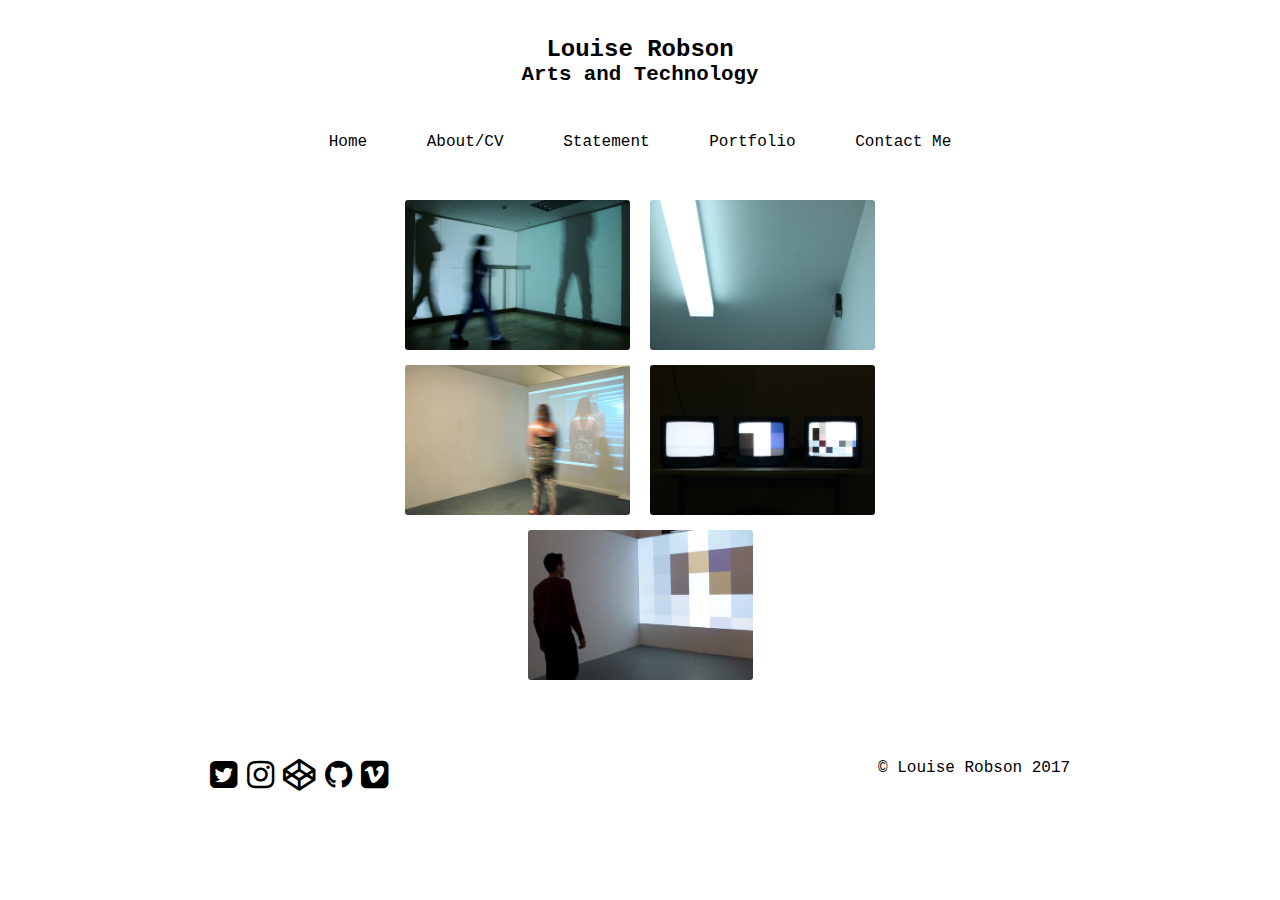
==== pages/artworks.html @ 91136ea4 "New pages added" ====
<!doctype html>
<html lang = "en">
    <head>
        <meta name="viewport" content="width=device-width initial-scale=1.0">
        <meta charset = "usf-8">
        <meta name = "description" content="Louise Robson">
        <title>Louise Robson</title>
        <link rel = "stylesheet" href = "../font-awesome/css/font-awesome.min.css">
        <link rel="stylesheet" href="../imagehover.css-master/css/imagehover.min.css">
        <link rel = "stylesheet" href = "../css/styles.css">
    </head>
    <body>
        <header role = "banner">
        <h1 class="main-title">Louise Robson</h1>
        <h2 class="subline">Arts and Technology</h2>
        </header>
         <nav role = "navigation">            
        <ul class="topmenu">
            <li class="mainnav"><a href = "../index.html">Home</a></li>
            <li class="mainnav"><a href = "../pages/bio.html">About/CV</a></li>
            <li class="mainnav"><a href = "../pages/statement.html">Statement</a></li>
            <li class="mainnav artworks-dropdown"><a href = "artworks.html">Portfolio</a></li>
            <!--<li class="mainnav"><a href = "pages/ongoing.html">Ongoing Projects</a></li>-->    
            <li class="mainnav"><a href = "../pages/contact.html">Contact Me</a></li>
        </ul> 
        </nav>
        <main role="main">
            <div class="image-gallery">
                
                <figure class="imghvr-fade">
                <img src="../thumbnails/pd.jpg" class="image">
                <figcaption>
                <p>Presence Detector<br>2016</p>
                </figcaption>
                <a href="../pages/presencedetector.html"></a>
                </figure>
                
                <figure class="imghvr-fade">
                <img src="../thumbnails/af.jpg" class="image">
                <figcaption>
                <p>Audio Feedback Room<br>2015</p>
                </figcaption>
                <a href="../pages/audiofeedback.html"></a>
                </figure>
                
                <figure class="imghvr-fade">
                <img src="../thumbnails/fc.jpg" class="image">
                <figcaption>
                <p>Feedback Camera<br>2015</p>
                </figcaption>
                <a href="../pages/feedbackcamera.html"></a>
                </figure>
                
                <figure class="imghvr-fade">
                <img src="../thumbnails/pt.jpg" class="image">
                <figcaption>
                <p>Pixel TVs<br>2014</p>
                </figcaption>
                <a href="../pages/pixeltvs.html"></a>
                </figure>
                    
                <figure class="imghvr-fade">
                <img src="../thumbnails/pc.jpg" class="image">
                <figcaption>
                <p>Pixel Camera<br>2014</p>
                </figcaption>
                <a href="../pages/pixelcamera.html"></a>
                </figure>
          
            </div>
        </main>
        <footer role = "contentinfo">
            <a class = "social-icons" href = "http://www.twitter.com/_louiserobson"><span class="fa fa-twitter-square fa-2x"></span></a>
            <a class= "social-icons" href = "#"><span class=" fa fa-instagram fa-2x"></span></a>
            <a class= "social-icons" href = "http://codepen.io/louiserobson/"><span class=" fa fa-codepen fa-2x"></span></a>
            <a class= "social-icons" href = "https://github.com/louiserobson"><span class=" fa fa-github fa-2x"></span></a>
            <a class= "social-icons" href = "https://vimeo.com/louiserobson"><span class=" fa fa-vimeo-square fa-2x"></span></a>
            <span class="copyright">&copy; Louise Robson 2017</span>
        </footer>
    </body>
</html>
---- imagehover.css-master/css/imagehover.min.css ----
/*
 * ImageHover.css - http://www.imagehover.io
 */
 [class*=' imghvr-'],[class^=imghvr-]{position:relative;display:inline-block;margin:0;max-width:100%;background-color:#2266a5;color:#fff;overflow:hidden;-webkit-backface-visibility:hidden;backface-visibility:hidden;-moz-osx-font-smoothing:grayscale;-webkit-transform:translateZ(0);transform:translateZ(0)}[class*=' imghvr-']>img,[class^=imghvr-]>img{vertical-align:top;max-width:100%}[class*=' imghvr-'] figcaption,[class^=imghvr-] figcaption{background-color:#135796;padding:30px;position:absolute;top:0;bottom:0;left:0;right:0;color:#fff}[class*=' imghvr-'] figcaption h1,[class*=' imghvr-'] figcaption h2,[class*=' imghvr-'] figcaption h3,[class*=' imghvr-'] figcaption h4,[class*=' imghvr-'] figcaption h5,[class*=' imghvr-'] figcaption h6,[class^=imghvr-] figcaption h1,[class^=imghvr-] figcaption h2,[class^=imghvr-] figcaption h3,[class^=imghvr-] figcaption h4,[class^=imghvr-] figcaption h5,[class^=imghvr-] figcaption h6{color:#fff}[class*=' imghvr-'] a,[class^=imghvr-] a{position:absolute;top:0;bottom:0;left:0;right:0;z-index:1}[class*=' imghvr-'],[class*=' imghvr-'] *,[class*=' imghvr-'] :after,[class*=' imghvr-'] :before,[class*=' imghvr-']:after,[class*=' imghvr-']:before,[class^=imghvr-],[class^=imghvr-] *,[class^=imghvr-] :after,[class^=imghvr-] :before,[class^=imghvr-]:after,[class^=imghvr-]:before{-webkit-box-sizing:border-box;box-sizing:border-box;-webkit-transition:all .35s ease;transition:all .35s ease}[class*=' imghvr-fade'] figcaption,[class*=' imghvr-fade']:hover>img,[class^=imghvr-fade] figcaption,[class^=imghvr-fade]:hover>img{opacity:0}[class*=' imghvr-fade']:hover figcaption,[class^=imghvr-fade]:hover figcaption{opacity:1}[class*=' imghvr-fade']:hover figcaption,[class*=' imghvr-fade']:hover>img,[class^=imghvr-fade]:hover figcaption,[class^=imghvr-fade]:hover>img{-webkit-transform:translate(0,0);transform:translate(0,0)}.imghvr-fade-in-up figcaption{-webkit-transform:translate(0,15%);transform:translate(0,15%)}.imghvr-fade-in-down figcaption{-webkit-transform:translate(0,-15%);transform:translate(0,-15%)}.imghvr-fade-in-left figcaption{-webkit-transform:translate(-15%,0);transform:translate(-15%,0)}.imghvr-fade-in-right figcaption{-webkit-transform:translate(15%,0);transform:translate(15%,0)}[class*=' imghvr-push-']:hover figcaption,[class^=imghvr-push-]:hover figcaption{-webkit-transform:translate(0,0);transform:translate(0,0)}.imghvr-push-up figcaption{-webkit-transform:translateY(100%);transform:translateY(100%)}.imghvr-push-down figcaption,.imghvr-push-up:hover>img{-webkit-transform:translateY(-100%);transform:translateY(-100%)}.imghvr-push-down:hover>img{-webkit-transform:translateY(100%);transform:translateY(100%)}.imghvr-push-left figcaption{-webkit-transform:translateX(100%);transform:translateX(100%)}.imghvr-push-left:hover>img,.imghvr-push-right figcaption{-webkit-transform:translateX(-100%);transform:translateX(-100%)}.imghvr-push-right:hover>img{-webkit-transform:translateX(100%);transform:translateX(100%)}[class*=' imghvr-slide-']:hover figcaption,[class^=imghvr-slide-]:hover figcaption{-webkit-transform:translate(0,0);transform:translate(0,0)}.imghvr-slide-up figcaption{-webkit-transform:translateY(100%);transform:translateY(100%)}.imghvr-slide-down figcaption{-webkit-transform:translateY(-100%);transform:translateY(-100%)}.imghvr-slide-left figcaption{-webkit-transform:translateX(100%);transform:translateX(100%)}.imghvr-slide-right figcaption{-webkit-transform:translateX(-100%);transform:translateX(-100%)}.imghvr-slide-top-left figcaption{-webkit-transform:translate(-100%,-100%);transform:translate(-100%,-100%)}.imghvr-slide-top-right figcaption{-webkit-transform:translate(100%,-100%);transform:translate(100%,-100%)}.imghvr-slide-bottom-left figcaption{-webkit-transform:translate(-100%,100%);transform:translate(-100%,100%)}.imghvr-slide-bottom-right figcaption{-webkit-transform:translate(100%,100%);transform:translate(100%,100%)}[class*=' imghvr-reveal-']:before,[class^=imghvr-reveal-]:before{position:absolute;top:0;bottom:0;left:0;right:0;content:'';background-color:#135796}[class*=' imghvr-reveal-'] figcaption,[class^=imghvr-reveal-] figcaption{opacity:0}[class*=' imghvr-reveal-']:hover:before,[class^=imghvr-reveal-]:hover:before{-webkit-transform:translate(0,0);transform:translate(0,0)}[class*=' imghvr-reveal-']:hover figcaption,[class^=imghvr-reveal-]:hover figcaption{opacity:1;-webkit-transition-delay:.21s;transition-delay:.21s}.imghvr-reveal-up:before{-webkit-transform:translateY(100%);transform:translateY(100%)}.imghvr-reveal-down:before{-webkit-transform:translateY(-100%);transform:translateY(-100%)}.imghvr-reveal-left:before{-webkit-transform:translateX(100%);transform:translateX(100%)}.imghvr-reveal-right:before{-webkit-transform:translateX(-100%);transform:translateX(-100%)}.imghvr-reveal-top-left:before{-webkit-transform:translate(-100%,-100%);transform:translate(-100%,-100%)}.imghvr-reveal-top-right:before{-webkit-transform:translate(100%,-100%);transform:translate(100%,-100%)}.imghvr-reveal-bottom-left:before{-webkit-transform:translate(-100%,100%);transform:translate(-100%,100%)}.imghvr-reveal-bottom-right:before{-webkit-transform:translate(100%,100%);transform:translate(100%,100%)}[class*=' imghvr-hinge-'],[class^=imghvr-hinge-]{-webkit-perspective:50em;perspective:50em}[class*=' imghvr-hinge-'] figcaption,[class^=imghvr-hinge-] figcaption{opacity:0;z-index:1}[class*=' imghvr-hinge-']:hover img,[class^=imghvr-hinge-]:hover img{opacity:0}[class*=' imghvr-hinge-']:hover figcaption,[class^=imghvr-hinge-]:hover figcaption{opacity:1;-webkit-transition-delay:.21s;transition-delay:.21s}.imghvr-hinge-up img{-webkit-transform-origin:50% 0;-ms-transform-origin:50% 0;transform-origin:50% 0}.imghvr-hinge-up figcaption{-webkit-transform:rotateX(90deg);transform:rotateX(90deg);-webkit-transform-origin:50% 100%;-ms-transform-origin:50% 100%;transform-origin:50% 100%}.imghvr-hinge-up:hover>img{-webkit-transform:rotateX(-90deg);transform:rotateX(-90deg)}.imghvr-hinge-up:hover figcaption{-webkit-transform:rotateX(0);transform:rotateX(0)}.imghvr-hinge-down img{-webkit-transform-origin:50% 100%;-ms-transform-origin:50% 100%;transform-origin:50% 100%}.imghvr-hinge-down figcaption{-webkit-transform:rotateX(-90deg);transform:rotateX(-90deg);-webkit-transform-origin:50% -50%;-ms-transform-origin:50% -50%;transform-origin:50% -50%}.imghvr-hinge-down:hover>img{-webkit-transform:rotateX(90deg);transform:rotateX(90deg);opacity:0}.imghvr-hinge-down:hover figcaption{-webkit-transform:rotateX(0);transform:rotateX(0)}.imghvr-hinge-left img{-webkit-transform-origin:0 50%;-ms-transform-origin:0 50%;transform-origin:0 50%}.imghvr-hinge-left figcaption{-webkit-transform:rotateY(-90deg);transform:rotateY(-90deg);-webkit-transform-origin:100% 50%;-ms-transform-origin:100% 50%;transform-origin:100% 50%}.imghvr-hinge-left:hover>img{-webkit-transform:rotateY(90deg);transform:rotateY(90deg)}.imghvr-hinge-left:hover figcaption{-webkit-transform:rotateY(0);transform:rotateY(0)}.imghvr-hinge-right img{-webkit-transform-origin:100% 50%;-ms-transform-origin:100% 50%;transform-origin:100% 50%}.imghvr-hinge-right figcaption{-webkit-transform:rotateY(90deg);transform:rotateY(90deg);-webkit-transform-origin:0 50%;-ms-transform-origin:0 50%;transform-origin:0 50%}.imghvr-hinge-right:hover>img{-webkit-transform:rotateY(-90deg);transform:rotateY(-90deg)}.imghvr-hinge-right:hover figcaption{-webkit-transform:rotateY(0);transform:rotateY(0)}[class*=' imghvr-flip-'],[class^=imghvr-flip-]{-webkit-perspective:50em;perspective:50em}[class*=' imghvr-flip-'] img,[class^=imghvr-flip-] img{backface-visibility:hidden}[class*=' imghvr-flip-'] figcaption,[class*=' imghvr-flip-']:hover>img,[class^=imghvr-flip-] figcaption,[class^=imghvr-flip-]:hover>img{opacity:0}[class*=' imghvr-flip-']:hover figcaption,[class^=imghvr-flip-]:hover figcaption{opacity:1;-webkit-transition-delay:.13999999999999999s;transition-delay:.13999999999999999s}.imghvr-flip-horiz figcaption{-webkit-transform:rotateX(90deg);transform:rotateX(90deg);-webkit-transform-origin:0 50%;-ms-transform-origin:0 50%;transform-origin:0 50%}.imghvr-flip-horiz:hover img{-webkit-transform:rotateX(-180deg);transform:rotateX(-180deg)}.imghvr-flip-horiz:hover figcaption{-webkit-transform:rotateX(0);transform:rotateX(0)}.imghvr-flip-vert figcaption{-webkit-transform:rotateY(90deg);transform:rotateY(90deg);-webkit-transform-origin:50% 0;-ms-transform-origin:50% 0;transform-origin:50% 0}.imghvr-flip-vert:hover>img{-webkit-transform:rotateY(-180deg);transform:rotateY(-180deg)}.imghvr-flip-vert:hover figcaption{-webkit-transform:rotateY(0);transform:rotateY(0)}.imghvr-flip-diag-1 figcaption{-webkit-transform:rotate3d(1,-1,0,100deg);transform:rotate3d(1,-1,0,100deg)}.imghvr-flip-diag-1:hover>img{-webkit-transform:rotate3d(-1,1,0,100deg);transform:rotate3d(-1,1,0,100deg)}.imghvr-flip-diag-1:hover figcaption{-webkit-transform:rotate3d(0,0,0,0deg);transform:rotate3d(0,0,0,0deg)}.imghvr-flip-diag-2 figcaption{-webkit-transform:rotate3d(1,1,0,100deg);transform:rotate3d(1,1,0,100deg)}.imghvr-flip-diag-2:hover>img{-webkit-transform:rotate3d(-1,-1,0,100deg);transform:rotate3d(-1,-1,0,100deg)}.imghvr-flip-diag-2:hover figcaption{-webkit-transform:rotate3d(0,0,0,0deg);transform:rotate3d(0,0,0,0deg)}[class*=' imghvr-shutter-out-']:before,[class^=imghvr-shutter-out-]:before{background:#135796;position:absolute;content:'';-webkit-transition-delay:105ms;transition-delay:105ms}[class*=' imghvr-shutter-out-'] figcaption,[class^=imghvr-shutter-out-] figcaption{opacity:0;-webkit-transition-delay:0s;transition-delay:0s}[class*=' imghvr-shutter-out-']:hover:before,[class^=imghvr-shutter-out-]:hover:before{-webkit-transition-delay:0s;transition-delay:0s}[class*=' imghvr-shutter-out-']:hover figcaption,[class^=imghvr-shutter-out-]:hover figcaption{opacity:1;-webkit-transition-delay:105ms;transition-delay:105ms}.imghvr-shutter-out-horiz:before{left:50%;right:50%;top:0;bottom:0}.imghvr-shutter-out-horiz:hover:before{left:0;right:0}.imghvr-shutter-out-vert:before{top:50%;bottom:50%;left:0;right:0}.imghvr-shutter-out-vert:hover:before{top:0;bottom:0}.imghvr-shutter-out-diag-1:before{top:50%;bottom:50%;left:-35%;right:-35%;-webkit-transform:rotate(45deg);transform:rotate(45deg)}.imghvr-shutter-out-diag-1:hover:before{top:-35%;bottom:-35%}.imghvr-shutter-out-diag-2:before{top:50%;bottom:50%;left:-35%;right:-35%;-webkit-transform:rotate(-45deg);transform:rotate(-45deg)}.imghvr-shutter-out-diag-2:hover:before{top:-35%;bottom:-35%}[class*=' imghvr-shutter-in-']:after,[class*=' imghvr-shutter-in-']:before,[class^=imghvr-shutter-in-]:after,[class^=imghvr-shutter-in-]:before{background:#135796;position:absolute;content:''}[class*=' imghvr-shutter-in-']:after,[class^=imghvr-shutter-in-]:after{top:0;left:0}[class*=' imghvr-shutter-in-']:before,[class^=imghvr-shutter-in-]:before{right:0;bottom:0}[class*=' imghvr-shutter-in-'] figcaption,[class^=imghvr-shutter-in-] figcaption{opacity:0;z-index:1}[class*=' imghvr-shutter-in-']:hover figcaption,[class^=imghvr-shutter-in-]:hover figcaption{opacity:1;-webkit-transition-delay:.21s;transition-delay:.21s}.imghvr-shutter-in-horiz:after,.imghvr-shutter-in-horiz:before{width:0;height:100%}.imghvr-shutter-in-horiz:hover:after,.imghvr-shutter-in-horiz:hover:before{width:50%}.imghvr-shutter-in-vert:after,.imghvr-shutter-in-vert:before{height:0;width:100%}.imghvr-shutter-in-vert:hover:after,.imghvr-shutter-in-vert:hover:before{height:50%}.imghvr-shutter-in-out-horiz:after,.imghvr-shutter-in-out-horiz:before{width:0;height:100%}.imghvr-shutter-in-out-horiz:hover:after,.imghvr-shutter-in-out-horiz:hover:before{width:100%;opacity:.75}.imghvr-shutter-in-out-vert:after,.imghvr-shutter-in-out-vert:before{height:0;width:100%}.imghvr-shutter-in-out-vert:hover:after,.imghvr-shutter-in-out-vert:hover:before{height:100%;opacity:.75}.imghvr-shutter-in-out-diag-1:after,.imghvr-shutter-in-out-diag-1:before{width:200%;height:200%;-webkit-transition:all .6s ease;transition:all .6s ease;opacity:.75}.imghvr-shutter-in-out-diag-1:after{-webkit-transform:skew(-45deg) translateX(-150%);transform:skew(-45deg) translateX(-150%)}.imghvr-shutter-in-out-diag-1:before{-webkit-transform:skew(-45deg) translateX(150%);transform:skew(-45deg) translateX(150%)}.imghvr-shutter-in-out-diag-1:hover:after{-webkit-transform:skew(-45deg) translateX(-50%);transform:skew(-45deg) translateX(-50%)}.imghvr-shutter-in-out-diag-1:hover:before{-webkit-transform:skew(-45deg) translateX(50%);transform:skew(-45deg) translateX(50%)}.imghvr-shutter-in-out-diag-2:after,.imghvr-shutter-in-out-diag-2:before{width:200%;height:200%;-webkit-transition:all .6s ease;transition:all .6s ease;opacity:.75}.imghvr-shutter-in-out-diag-2:after{-webkit-transform:skew(45deg) translateX(-100%);transform:skew(45deg) translateX(-100%)}.imghvr-shutter-in-out-diag-2:before{-webkit-transform:skew(45deg) translateX(100%);transform:skew(45deg) translateX(100%)}.imghvr-shutter-in-out-diag-2:hover:after,.imghvr-shutter-in-out-diag-2:hover:before{-webkit-transform:skew(45deg) translateX(0);transform:skew(45deg) translateX(0)}[class*=' imghvr-fold'],[class^=imghvr-fold]{-webkit-perspective:50em;perspective:50em}[class*=' imghvr-fold'] img,[class^=imghvr-fold] img{-webkit-transform-origin:50% 0;-ms-transform-origin:50% 0;transform-origin:50% 0}[class*=' imghvr-fold'] figcaption,[class^=imghvr-fold] figcaption{z-index:1;opacity:0}[class*=' imghvr-fold']:hover>img,[class^=imghvr-fold]:hover>img{opacity:0;-webkit-transition-delay:0;transition-delay:0}[class*=' imghvr-fold']:hover figcaption,[class^=imghvr-fold]:hover figcaption{-webkit-transform:rotateX(0) translate3d(0,0,0) scale(1);transform:rotateX(0) translate3d(0,0,0) scale(1);opacity:1;-webkit-transition-delay:.21s;transition-delay:.21s}.imghvr-fold-up>img{-webkit-transform-origin:50% 0;-ms-transform-origin:50% 0;transform-origin:50% 0}.imghvr-fold-up figcaption{-webkit-transform:rotateX(-90deg) translate3d(0,-50%,0) scale(.6);transform:rotateX(-90deg) translate3d(0,-50%,0) scale(.6);-webkit-transform-origin:50% 100%;-ms-transform-origin:50% 100%;transform-origin:50% 100%}.imghvr-fold-up:hover>img{-webkit-transform:rotateX(90deg) scale(.6) translateY(50%);transform:rotateX(90deg) scale(.6) translateY(50%)}.imghvr-fold-down>img{-webkit-transform-origin:50% 100%;-ms-transform-origin:50% 100%;transform-origin:50% 100%}.imghvr-fold-down figcaption{-webkit-transform:rotateX(90deg) translate3d(0,50%,0) scale(.6);transform:rotateX(90deg) translate3d(0,50%,0) scale(.6);-webkit-transform-origin:50% 0;-ms-transform-origin:50% 0;transform-origin:50% 0}.imghvr-fold-down:hover>img{-webkit-transform:rotateX(-90deg) scale(.6) translateY(-50%);transform:rotateX(-90deg) scale(.6) translateY(-50%)}.imghvr-fold-left>img{-webkit-transform-origin:0 50%;-ms-transform-origin:0 50%;transform-origin:0 50%}.imghvr-fold-left figcaption{-webkit-transform:rotateY(90deg) translate3d(-50%,0,0) scale(.6);transform:rotateY(90deg) translate3d(-50%,0,0) scale(.6);-webkit-transform-origin:100% 50%;-ms-transform-origin:100% 50%;transform-origin:100% 50%}.imghvr-fold-left:hover>img{-webkit-transform:rotateY(-90deg) scale(.6) translateX(50%);transform:rotateY(-90deg) scale(.6) translateX(50%)}.imghvr-fold-right{-webkit-perspective:50em;perspective:50em}.imghvr-fold-right>img{-webkit-transform-origin:100% 50%;-ms-transform-origin:100% 50%;transform-origin:100% 50%}.imghvr-fold-right figcaption{-webkit-transform:rotateY(-90deg) translate3d(50%,0,0) scale(.6);transform:rotateY(-90deg) translate3d(50%,0,0) scale(.6);-webkit-transform-origin:0 50%;-ms-transform-origin:0 50%;transform-origin:0 50%}.imghvr-fold-right:hover>img{-webkit-transform:rotateY(90deg) scale(.6) translateX(-50%);transform:rotateY(90deg) scale(.6) translateX(-50%)}.imghvr-zoom-in figcaption{opacity:0;-webkit-transform:scale(.5);transform:scale(.5)}.imghvr-zoom-in:hover figcaption{-webkit-transform:scale(1);transform:scale(1);opacity:1}[class*=' imghvr-zoom-out'] figcaption,[class^=imghvr-zoom-out] figcaption{-webkit-transform:scale(.5);transform:scale(.5);-webkit-transform-origin:50% 50%;-ms-transform-origin:50% 50%;transform-origin:50% 50%;opacity:0}[class*=' imghvr-zoom-out'].hover figcaption,[class*=' imghvr-zoom-out']:hover figcaption,[class^=imghvr-zoom-out].hover figcaption,[class^=imghvr-zoom-out]:hover figcaption{-webkit-transform:scale(1);transform:scale(1);opacity:1;-webkit-transition-delay:.35s;transition-delay:.35s}.imghvr-zoom-out:hover>img{-webkit-transform:scale(.5);transform:scale(.5);opacity:0}.imghvr-zoom-out-up.hover>img,.imghvr-zoom-out-up:hover>img{-webkit-animation:imghvr-zoom-out-up .40249999999999997s linear;animation:imghvr-zoom-out-up .40249999999999997s linear;-webkit-animation-iteration-count:1;animation-iteration-count:1;-webkit-animation-fill-mode:forwards;animation-fill-mode:forwards}@-webkit-keyframes imghvr-zoom-out-up{50%{-webkit-transform:scale(.8) translateY(0);transform:scale(.8) translateY(0);opacity:.5}100%{-webkit-transform:scale(.8) translateY(-150%);transform:scale(.8) translateY(-150%);opacity:.5}}@keyframes imghvr-zoom-out-up{50%{-webkit-transform:scale(.8) translateY(0);transform:scale(.8) translateY(0);opacity:.5}100%{-webkit-transform:scale(.8) translateY(-150%);transform:scale(.8) translateY(-150%);opacity:.5}}.imghvr-zoom-out-down.hover>img,.imghvr-zoom-out-down:hover>img{-webkit-animation:imghvr-zoom-out-down .40249999999999997s linear;animation:imghvr-zoom-out-down .40249999999999997s linear;-webkit-animation-iteration-count:1;animation-iteration-count:1;-webkit-animation-fill-mode:forwards;animation-fill-mode:forwards}@-webkit-keyframes imghvr-zoom-out-down{50%{-webkit-transform:scale(.8) translateY(0);transform:scale(.8) translateY(0);opacity:.5}100%{-webkit-transform:scale(.8) translateY(150%);transform:scale(.8) translateY(150%);opacity:.5}}@keyframes imghvr-zoom-out-down{50%{-webkit-transform:scale(.8) translateY(0);transform:scale(.8) translateY(0);opacity:.5}100%{-webkit-transform:scale(.8) translateY(150%);transform:scale(.8) translateY(150%);opacity:.5}}.imghvr-zoom-out-left.hover>img,.imghvr-zoom-out-left:hover>img{-webkit-animation:imghvr-zoom-out-left .40249999999999997s linear;animation:imghvr-zoom-out-left .40249999999999997s linear;-webkit-animation-iteration-count:1;animation-iteration-count:1;-webkit-animation-fill-mode:forwards;animation-fill-mode:forwards}@-webkit-keyframes imghvr-zoom-out-left{50%{-webkit-transform:scale(.8) translateX(0);transform:scale(.8) translateX(0);opacity:.5}100%{-webkit-transform:scale(.8) translateX(-150%);transform:scale(.8) translateX(-150%);opacity:.5}}@keyframes imghvr-zoom-out-left{50%{-webkit-transform:scale(.8) translateX(0);transform:scale(.8) translateX(0);opacity:.5}100%{-webkit-transform:scale(.8) translateX(-150%);transform:scale(.8) translateX(-150%);opacity:.5}}.imghvr-zoom-out-right.hover>img,.imghvr-zoom-out-right:hover>img{-webkit-animation:imghvr-zoom-out-right .40249999999999997s linear;animation:imghvr-zoom-out-right .40249999999999997s linear;-webkit-animation-iteration-count:1;animation-iteration-count:1;-webkit-animation-fill-mode:forwards;animation-fill-mode:forwards}@-webkit-keyframes imghvr-zoom-out-right{50%{-webkit-transform:scale(.8) translateX(0);transform:scale(.8) translateX(0);opacity:.5}100%{-webkit-transform:scale(.8) translateX(150%);transform:scale(.8) translateX(150%);opacity:.5}}@keyframes imghvr-zoom-out-right{50%{-webkit-transform:scale(.8) translateX(0);transform:scale(.8) translateX(0);opacity:.5}100%{-webkit-transform:scale(.8) translateX(150%);transform:scale(.8) translateX(150%);opacity:.5}}.imghvr-zoom-out-flip-horiz{-webkit-perspective:50em;perspective:50em}.imghvr-zoom-out-flip-horiz figcaption{opacity:0;-webkit-transform:rotateX(90deg) translateY(-100%) scale(.5);transform:rotateX(90deg) translateY(-100%) scale(.5)}.imghvr-zoom-out-flip-horiz.hover>img,.imghvr-zoom-out-flip-horiz:hover>img{-webkit-transform:rotateX(-100deg) translateY(50%) scale(.5);transform:rotateX(-100deg) translateY(50%) scale(.5);opacity:0;-webkit-transition-delay:0;transition-delay:0}.imghvr-zoom-out-flip-horiz.hover figcaption,.imghvr-zoom-out-flip-horiz:hover figcaption{-webkit-transform:rotateX(0) translateY(0) scale(1);transform:rotateX(0) translateY(0) scale(1);opacity:1;-webkit-transition-delay:.35s;transition-delay:.35s}.imghvr-zoom-out-flip-vert{-webkit-perspective:50em;perspective:50em}.imghvr-zoom-out-flip-vert figcaption{opacity:0;-webkit-transform:rotateY(90deg) translate(50%,0) scale(.5);transform:rotateY(90deg) translate(50%,0) scale(.5)}.imghvr-zoom-out-flip-vert.hover>img,.imghvr-zoom-out-flip-vert:hover>img{-webkit-transform:rotateY(-100deg) translateX(50%) scale(.5);transform:rotateY(-100deg) translateX(50%) scale(.5);opacity:0;-webkit-transition-delay:0;transition-delay:0}.imghvr-zoom-out-flip-vert.hover figcaption,.imghvr-zoom-out-flip-vert:hover figcaption{-webkit-transform:rotateY(0) translate(0,0) scale(1);transform:rotateY(0) translate(0,0) scale(1);opacity:1;-webkit-transition-delay:.35s;transition-delay:.35s}.imghvr-blur figcaption{opacity:0}.imghvr-blur:hover>img{-webkit-filter:blur(30px);filter:blur(30px);-webkit-transform:scale(1.2);transform:scale(1.2);opacity:0}.imghvr-blur:hover figcaption{opacity:1;-webkit-transition-delay:.21s;transition-delay:.21s}
---- css/styles.css ----
/*MAIN SECTIONS*/
html {
    /*PERMANENT SCROLLBAR TO STOP SHIFTING*/
    overflow-y:scroll;
}
body {
    margin: 0% 15% 0% 15%;
    background-color: white;
    font-family: "Courier New","Lucida Console",Arial;
    /*font-size: 16px;*/
    color: black;
        }
header {
    background-color: white;
    padding: .5% 2% .5% 2%;
    margin-top: 15px;
    margin-bottom: 15px;
    text-align: center;
        }
main {
    background-color: white;
    padding: 2%;
    margin-bottom: 15px;
    height:auto;
    overflow-x:hidden;
    overflow-y:auto;
        }
footer {
    background-color: white;
    padding: 2%;
    margin-bottom: 15px;
}
.copyright {
    float:right;
}
/*PAGES*/
.aboutme{
    margin-left: 10%;
    margin-right: 10%;}
.statement{
    text-align: justify;
    margin-left: 10%;
    margin-right: 10%;
}
.contactme{
    text-align:center;
    margin-left: 10%;
    margin-right: 10%;
}
/*HEADINGS*/
h1 {
    font-size: 1.5em;
        }
.main-title {
    margin-bottom: 0%;
}
.subline {
    margin-top: 0%
}
h2 {
    font-size: 1.3em;
    text-align: center;
    }
h3 {
    font-size: 1.1em;
        }
p {
    font-size: 1em;
        }

/*NAVIGATION*/
nav {
    background-color:white;
    padding: 0%;
    margin-bottom: 15px;
    text-align: center;
}    
.topmenu{
    padding-left: 0%;
    text-align: center;
}
/*for the links themselves not the nav bar*/
.mainnav {
   padding: 10px 25px;
   text-align: center; 
   display: inline-block;    
}
.in-page-list{
    list-style-type: none;
    padding-left: 0%;
}


/*LINKS*/
a:link  {
    color: black;
    text-decoration: none;
    }
a:visited {
    color:black;
    text-decoration: none;

    }
a:hover {
    color:crimson;
    text-decoration: underline;
}
a:active {
    color:black;
    text-decoration: underline;
}



/*IMAGE GALLERY*/
.homepage{
    text-align: justify;
}
.homeimage{
    border-radius: 5px;
}
.image{
    width:225px;
    display: inline-block;
    margin: 5px;
    border-radius: 3px;
}
.image-gallery{
    text-align: center;
    margin-left: 10%;
    margin-right: 10%;
}    
.image-gallery:after{
    content:""; 
    display: inline-block; 
    width: 100%; 
    height: 0;
    margin: auto;
}

/*IMAGE OVERLAY*/
[class^='imghvr-'],
[class*=' imghvr-'] {
  background-color:white;
    border-radius: 3px; 
}

[class^='imghvr-'] figcaption,
[class*=' imghvr-'] figcaption {
 background-color:rgba(221,221,221,0.5); 
 color:black;
 text-align: center;
padding-top: 15%;
    padding-bottom: 15%;
}

/*PORTFOLIO PAGES*/
.portfoliopage{
    margin-left: 10%;
    margin-right: 10%;
    
}
.portfolioimg{
    width:100%;
}

/*CHANGES FOR SCREENS*/
@media only screen and (max-width: 500px) {
    .statement {
        margin-left: 0%;
        margin-right: 0%;
        text-align: left;
    }
    .aboutme {
        margin-left: 0%;
        margin-right: 0%;
        text-align: left;
    }
    .contactme {
        margin-left: 0%;
        margin-right: 0%;
        text-align: left;
    }
    .socialicons{
        text-align: center;
    }
    .copyright{float:left;
    }
    .nav{display:inherit;}
}
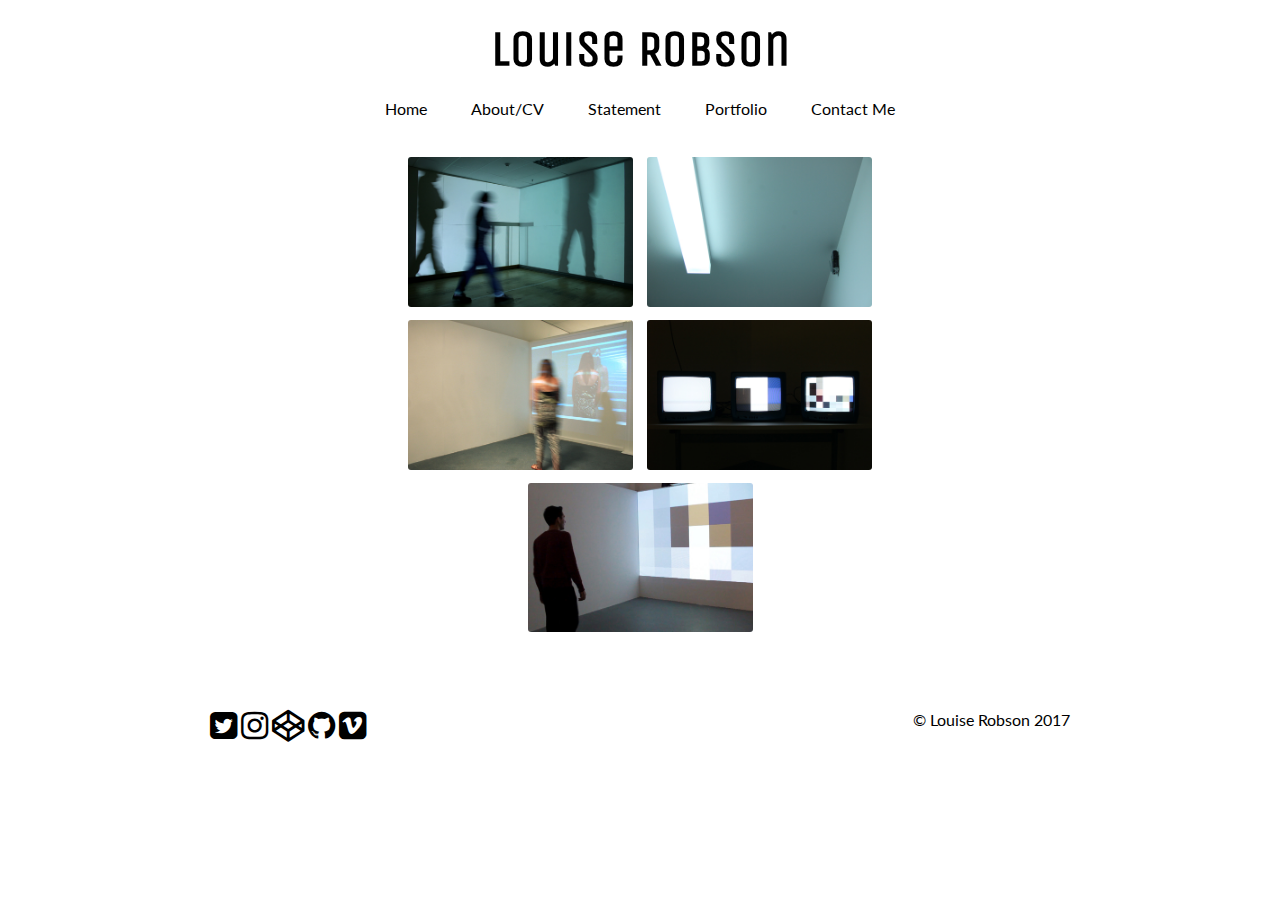
==== commit 1739baab: "New fonts, new css on links" ====
--- a/pages/artworks.html
+++ b/pages/artworks.html
@@ -7,12 +7,12 @@
         <title>Louise Robson</title>
         <link rel = "stylesheet" href = "../font-awesome/css/font-awesome.min.css">
         <link rel="stylesheet" href="../imagehover.css-master/css/imagehover.min.css">
+        <link href="https://fonts.googleapis.com/css?family=Bungee+Hairline|Lato|Unica+One" rel="stylesheet">
         <link rel = "stylesheet" href = "../css/styles.css">
     </head>
     <body>
         <header role = "banner">
         <h1 class="main-title">Louise Robson</h1>
-        <h2 class="subline">Arts and Technology</h2>
         </header>
          <nav role = "navigation">            
         <ul class="topmenu">
--- a/css/styles.css
+++ b/css/styles.css
@@ -6,8 +6,7 @@
 body {
     margin: 0% 15% 0% 15%;
     background-color: white;
-    font-family: "Courier New","Lucida Console",Arial;
-    /*font-size: 16px;*/
+    font-family: 'Lato', sans-serif;
     color: black;
         }
 header {
@@ -38,7 +37,7 @@
     margin-left: 10%;
     margin-right: 10%;}
 .statement{
-    text-align: justify;
+    text-align: left;
     margin-left: 10%;
     margin-right: 10%;
 }
@@ -53,9 +52,9 @@
         }
 .main-title {
     margin-bottom: 0%;
-}
-.subline {
-    margin-top: 0%
+    margin-top:0%;
+    font-family: 'Unica One', cursive;
+    font-size: 50px;
 }
 h2 {
     font-size: 1.3em;
@@ -72,7 +71,7 @@
 nav {
     background-color:white;
     padding: 0%;
-    margin-bottom: 15px;
+    /*margin-bottom: 15px;*/
     text-align: center;
 }    
 .topmenu{
@@ -81,7 +80,7 @@
 }
 /*for the links themselves not the nav bar*/
 .mainnav {
-   padding: 10px 25px;
+   padding:0px 20px ;
    text-align: center; 
    display: inline-block;    
 }
@@ -102,7 +101,7 @@
 
     }
 a:hover {
-    color:crimson;
+    color: darkgrey;
     text-decoration: underline;
 }
 a:active {
@@ -114,7 +113,7 @@
 
 /*IMAGE GALLERY*/
 .homepage{
-    text-align: justify;
+    text-align: center;
 }
 .homeimage{
     border-radius: 5px;
@@ -147,7 +146,7 @@
 
 [class^='imghvr-'] figcaption,
 [class*=' imghvr-'] figcaption {
- background-color:rgba(221,221,221,0.5); 
+ background-color:rgba(169,169,169,0.5); 
  color:black;
  text-align: center;
 padding-top: 15%;
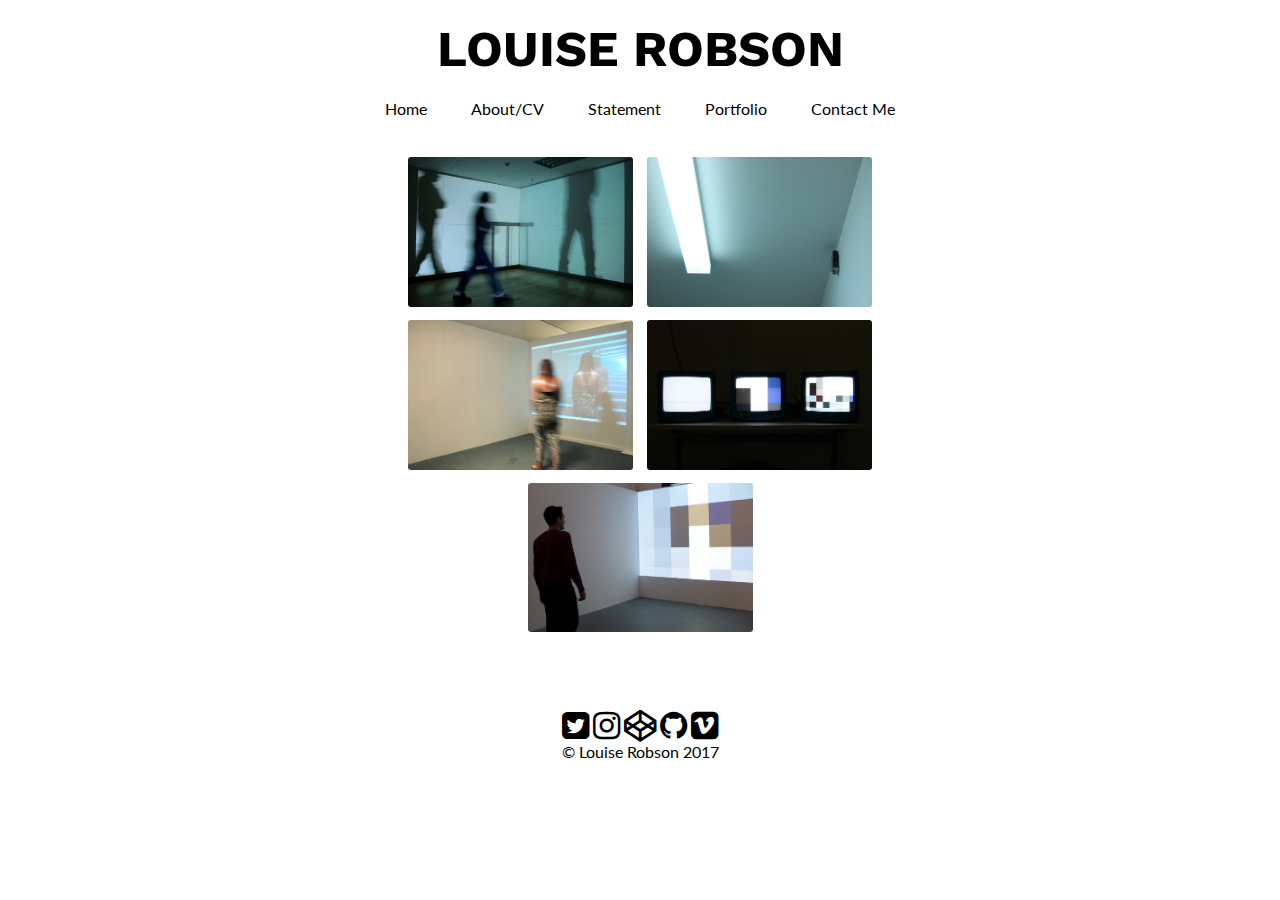
==== commit b89d35bc: "General layout changes" ====
--- a/pages/artworks.html
+++ b/pages/artworks.html
@@ -7,12 +7,12 @@
         <title>Louise Robson</title>
         <link rel = "stylesheet" href = "../font-awesome/css/font-awesome.min.css">
         <link rel="stylesheet" href="../imagehover.css-master/css/imagehover.min.css">
-        <link href="https://fonts.googleapis.com/css?family=Bungee+Hairline|Lato|Unica+One" rel="stylesheet">
+        <link href="https://fonts.googleapis.com/css?family=Lato|Work+Sans" rel="stylesheet">
         <link rel = "stylesheet" href = "../css/styles.css">
     </head>
     <body>
         <header role = "banner">
-        <h1 class="main-title">Louise Robson</h1>
+        <h1 class="main-title">LOUISE ROBSON</h1>
         </header>
          <nav role = "navigation">            
         <ul class="topmenu">
@@ -74,7 +74,7 @@
             <a class= "social-icons" href = "#"><span class=" fa fa-instagram fa-2x"></span></a>
             <a class= "social-icons" href = "http://codepen.io/louiserobson/"><span class=" fa fa-codepen fa-2x"></span></a>
             <a class= "social-icons" href = "https://github.com/louiserobson"><span class=" fa fa-github fa-2x"></span></a>
-            <a class= "social-icons" href = "https://vimeo.com/louiserobson"><span class=" fa fa-vimeo-square fa-2x"></span></a>
+            <a class= "social-icons" href = "https://vimeo.com/louiserobson"><span class=" fa fa-vimeo-square fa-2x"></span></a><br>
             <span class="copyright">&copy; Louise Robson 2017</span>
         </footer>
     </body>
--- a/css/styles.css
+++ b/css/styles.css
@@ -28,10 +28,9 @@
     background-color: white;
     padding: 2%;
     margin-bottom: 15px;
+    text-align: center;
 }
-.copyright {
-    float:right;
-}
+
 /*PAGES*/
 .aboutme{
     margin-left: 10%;
@@ -53,7 +52,7 @@
 .main-title {
     margin-bottom: 0%;
     margin-top:0%;
-    font-family: 'Unica One', cursive;
+    font-family: 'Work Sans', sans-serif;
     font-size: 50px;
 }
 h2 {
@@ -149,15 +148,14 @@
  background-color:rgba(169,169,169,0.5); 
  color:black;
  text-align: center;
-padding-top: 15%;
-    padding-bottom: 15%;
+padding-top: 20%;
+    padding-bottom: 20%;
 }
 
 /*PORTFOLIO PAGES*/
 .portfoliopage{
     margin-left: 10%;
-    margin-right: 10%;
-    
+    margin-right: 10%; 
 }
 .portfolioimg{
     width:100%;
@@ -165,6 +163,7 @@
 
 /*CHANGES FOR SCREENS*/
 @media only screen and (max-width: 500px) {
+    body{margin:5%;}
     .statement {
         margin-left: 0%;
         margin-right: 0%;
@@ -178,12 +177,11 @@
     .contactme {
         margin-left: 0%;
         margin-right: 0%;
-        text-align: left;
-    }
-    .socialicons{
         text-align: center;
     }
-    .copyright{float:left;
+    .mainnav{display:block;
     }
-    .nav{display:inherit;}
+    .main-title{font-size: 30px;
+    }
+  
 }
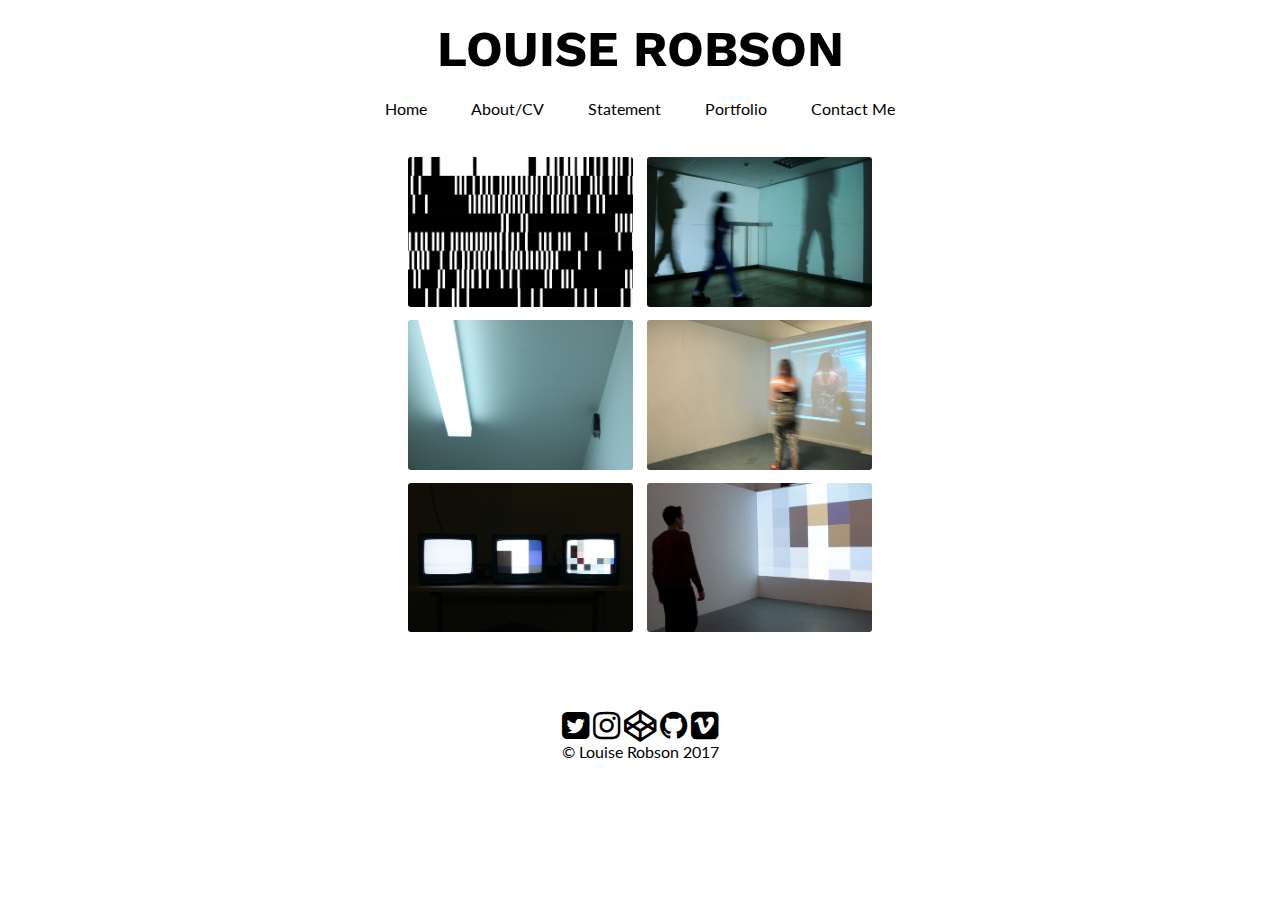
==== commit eace7b3a: "Added another page to portfolio, added videos to some pages" ====
--- a/pages/artworks.html
+++ b/pages/artworks.html
@@ -26,6 +26,14 @@
         </nav>
         <main role="main">
             <div class="image-gallery">
+                
+                <figure class="imghvr-fade">
+                <img src="../thumbnails/bw.jpg" class="image">
+                <figcaption>
+                <p>Presence Detector Visualisations<br>2016</p>
+                </figcaption>
+                <a href="../pages/presencedetectorvis.html"></a>
+                </figure>
                 
                 <figure class="imghvr-fade">
                 <img src="../thumbnails/pd.jpg" class="image">
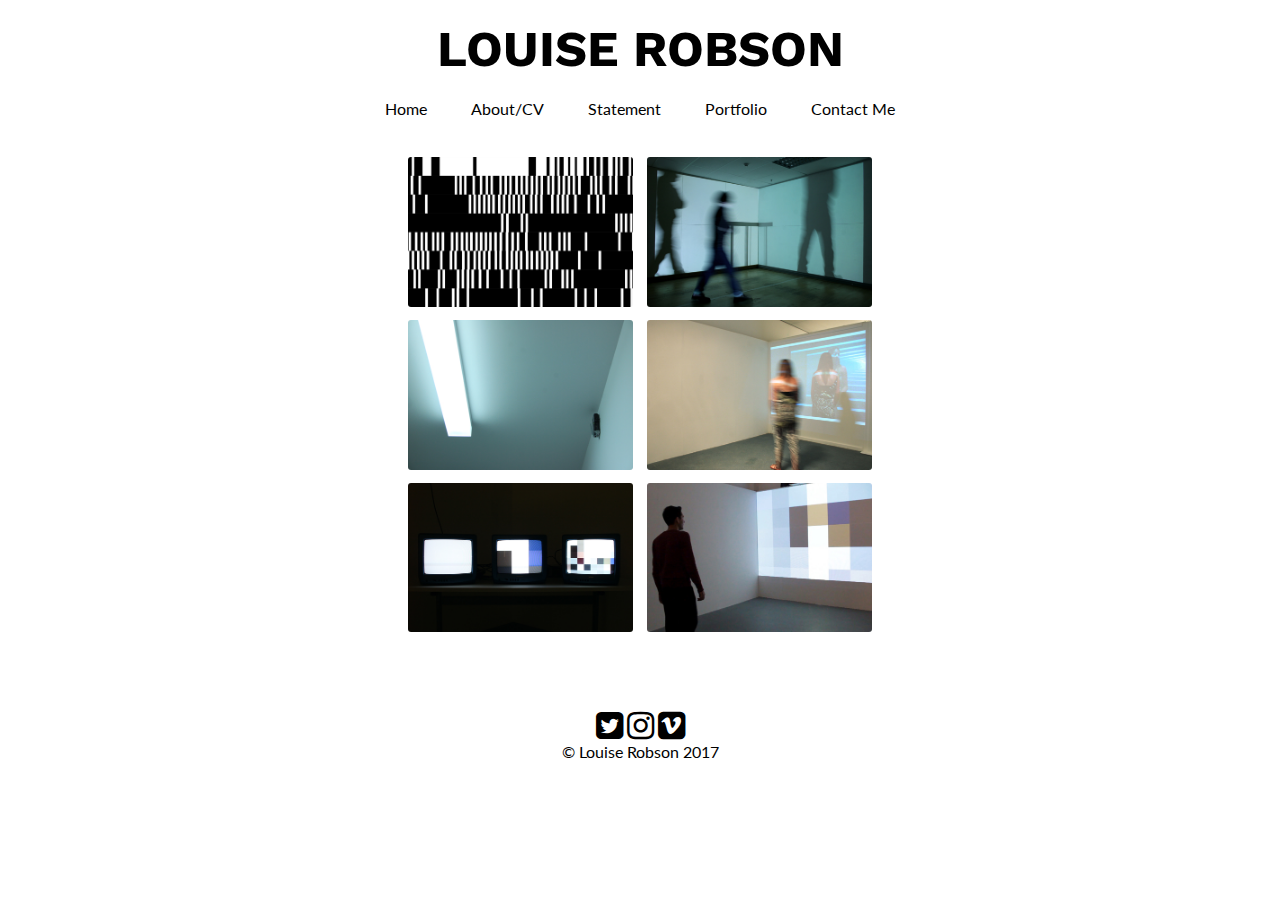
==== commit de1853ff: "Removed some social media icons (github and codepen)" ====
--- a/pages/artworks.html
+++ b/pages/artworks.html
@@ -80,8 +80,8 @@
         <footer role = "contentinfo">
             <a class = "social-icons" href = "http://www.twitter.com/_louiserobson"><span class="fa fa-twitter-square fa-2x"></span></a>
             <a class= "social-icons" href = "#"><span class=" fa fa-instagram fa-2x"></span></a>
-            <a class= "social-icons" href = "http://codepen.io/louiserobson/"><span class=" fa fa-codepen fa-2x"></span></a>
-            <a class= "social-icons" href = "https://github.com/louiserobson"><span class=" fa fa-github fa-2x"></span></a>
+              <!--<a class= "social-icons" href = "http://codepen.io/louiserobson/"><span class=" fa fa-codepen fa-2x"></span></a>
+            <a class= "social-icons" href = "https://github.com/louiserobson"><span class=" fa fa-github fa-2x"></span></a>-->
             <a class= "social-icons" href = "https://vimeo.com/louiserobson"><span class=" fa fa-vimeo-square fa-2x"></span></a><br>
             <span class="copyright">&copy; Louise Robson 2017</span>
         </footer>
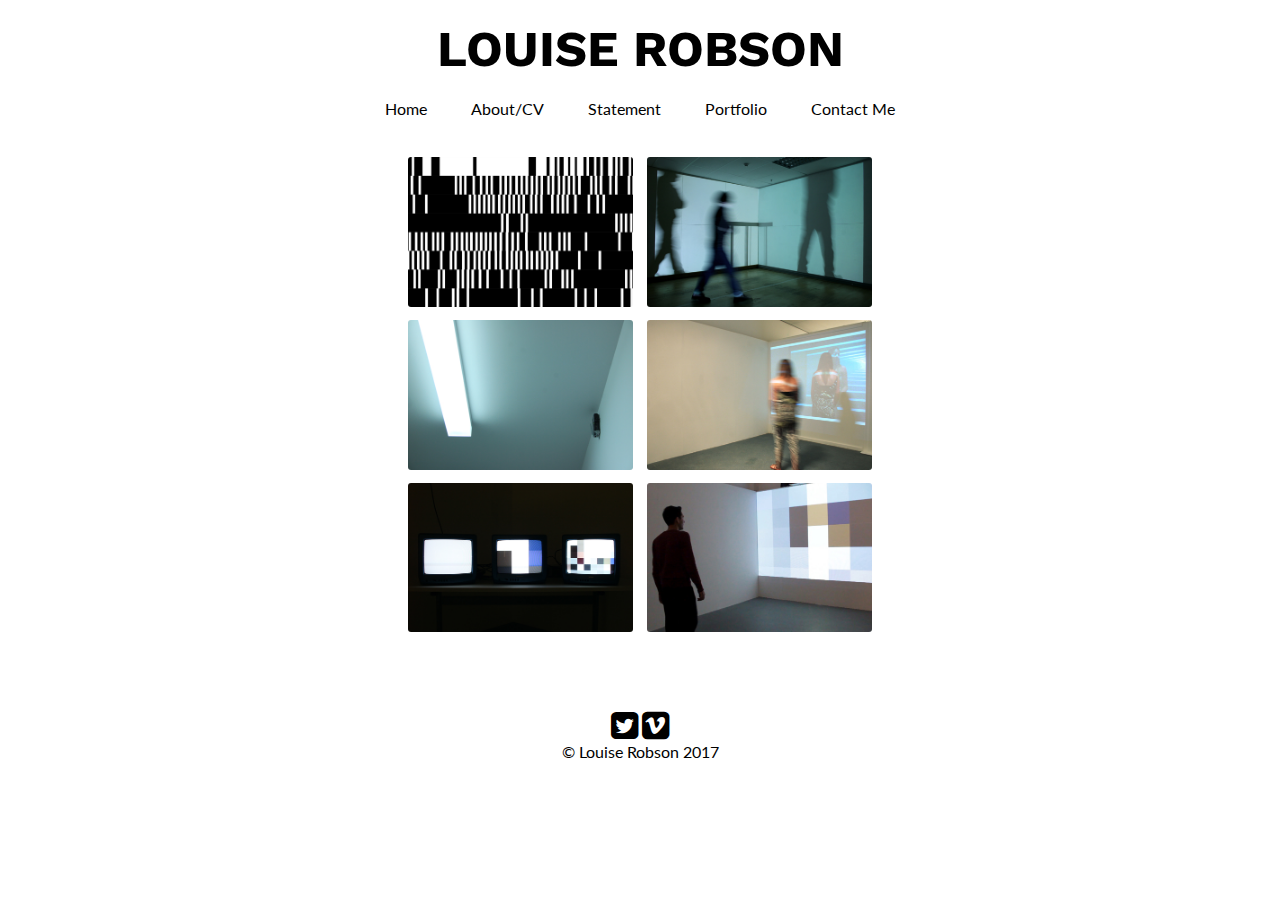
==== commit edf0ec9f: "Removed instagram links" ====
--- a/pages/artworks.html
+++ b/pages/artworks.html
@@ -79,8 +79,8 @@
         </main>
         <footer role = "contentinfo">
             <a class = "social-icons" href = "http://www.twitter.com/_louiserobson"><span class="fa fa-twitter-square fa-2x"></span></a>
-            <a class= "social-icons" href = "#"><span class=" fa fa-instagram fa-2x"></span></a>
-              <!--<a class= "social-icons" href = "http://codepen.io/louiserobson/"><span class=" fa fa-codepen fa-2x"></span></a>
+             <!--<a class= "social-icons" href = "https://www.instagram.com/_louiserobson/"><span class=" fa fa-instagram fa-2x"></span></a>
+             <a class= "social-icons" href = "http://codepen.io/louiserobson/"><span class=" fa fa-codepen fa-2x"></span></a>
             <a class= "social-icons" href = "https://github.com/louiserobson"><span class=" fa fa-github fa-2x"></span></a>-->
             <a class= "social-icons" href = "https://vimeo.com/louiserobson"><span class=" fa fa-vimeo-square fa-2x"></span></a><br>
             <span class="copyright">&copy; Louise Robson 2017</span>
--- a/css/styles.css
+++ b/css/styles.css
@@ -185,3 +185,5 @@
     }
   
 }
+/*VIDEOS*/
+.embed-container { position: relative; padding-bottom: 56.25%; height: 0; overflow: hidden; max-width: 100%; } .embed-container iframe, .embed-container object, .embed-container embed { position: absolute; top: 0; left: 0; width: 100%; height: 100%; }
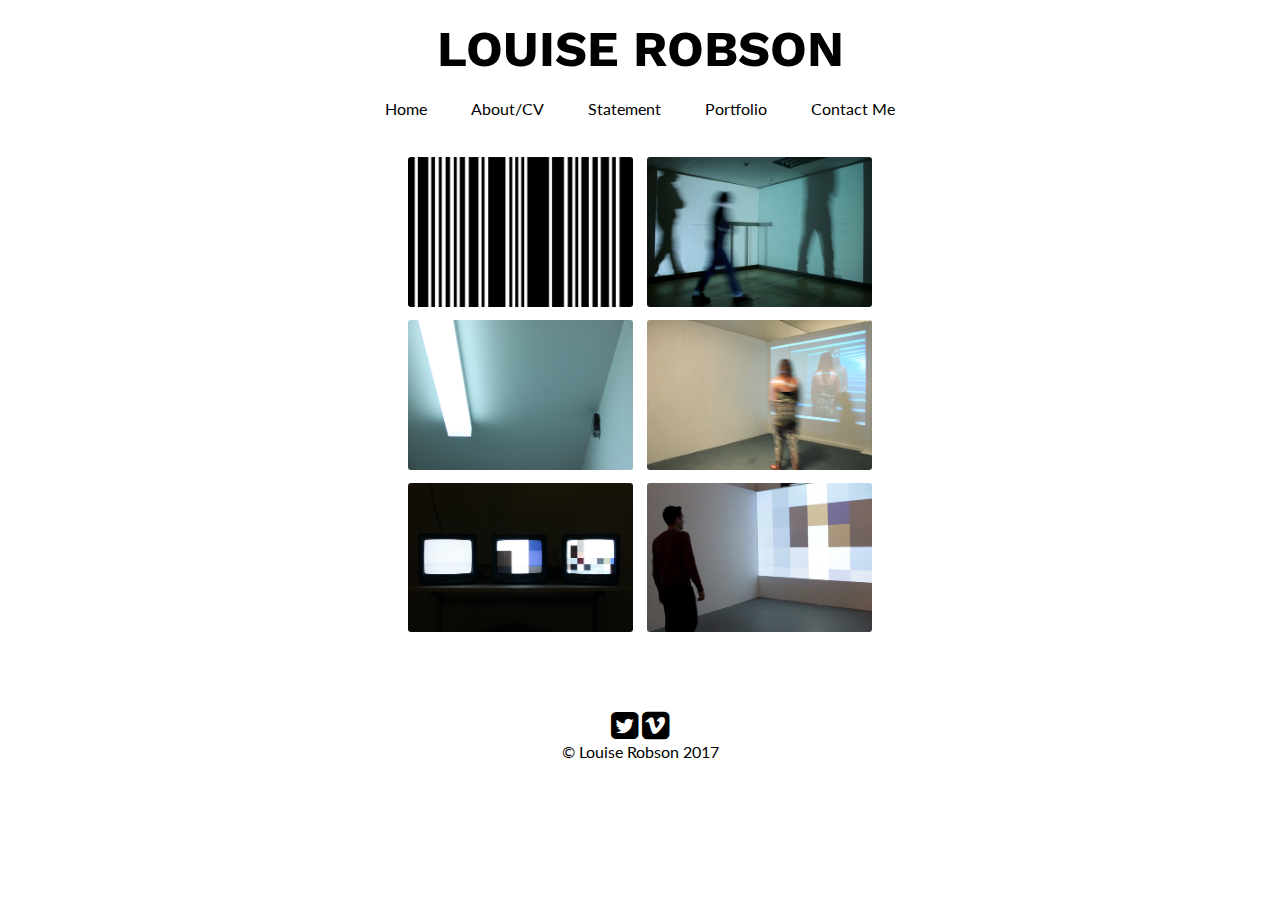
==== commit c1388175: "Updated portfolio pages" ====
--- a/pages/artworks.html
+++ b/pages/artworks.html
@@ -3,12 +3,14 @@
     <head>
         <meta name="viewport" content="width=device-width initial-scale=1.0">
         <meta charset = "usf-8">
-        <meta name = "description" content="Louise Robson">
+        <meta name = "description" content="Louise Robson Artist">
         <title>Louise Robson</title>
         <link rel = "stylesheet" href = "../font-awesome/css/font-awesome.min.css">
         <link rel="stylesheet" href="../imagehover.css-master/css/imagehover.min.css">
         <link href="https://fonts.googleapis.com/css?family=Lato|Work+Sans" rel="stylesheet">
         <link rel = "stylesheet" href = "../css/styles.css">
+         <link rel="icon" type="image/png" sizes="32x32" href="../3f8f3e69614ee2063ef44315f09e8719.ico/favicon-32x32.png">
+        <link rel="icon" type="image/png" sizes="16x16" href="../3f8f3e69614ee2063ef44315f09e8719.ico/favicon-16x16.png">
     </head>
     <body>
         <header role = "banner">
--- a/css/styles.css
+++ b/css/styles.css
@@ -36,7 +36,7 @@
     margin-left: 10%;
     margin-right: 10%;}
 .statement{
-    text-align: left;
+    text-align: justify;
     margin-left: 10%;
     margin-right: 10%;
 }
